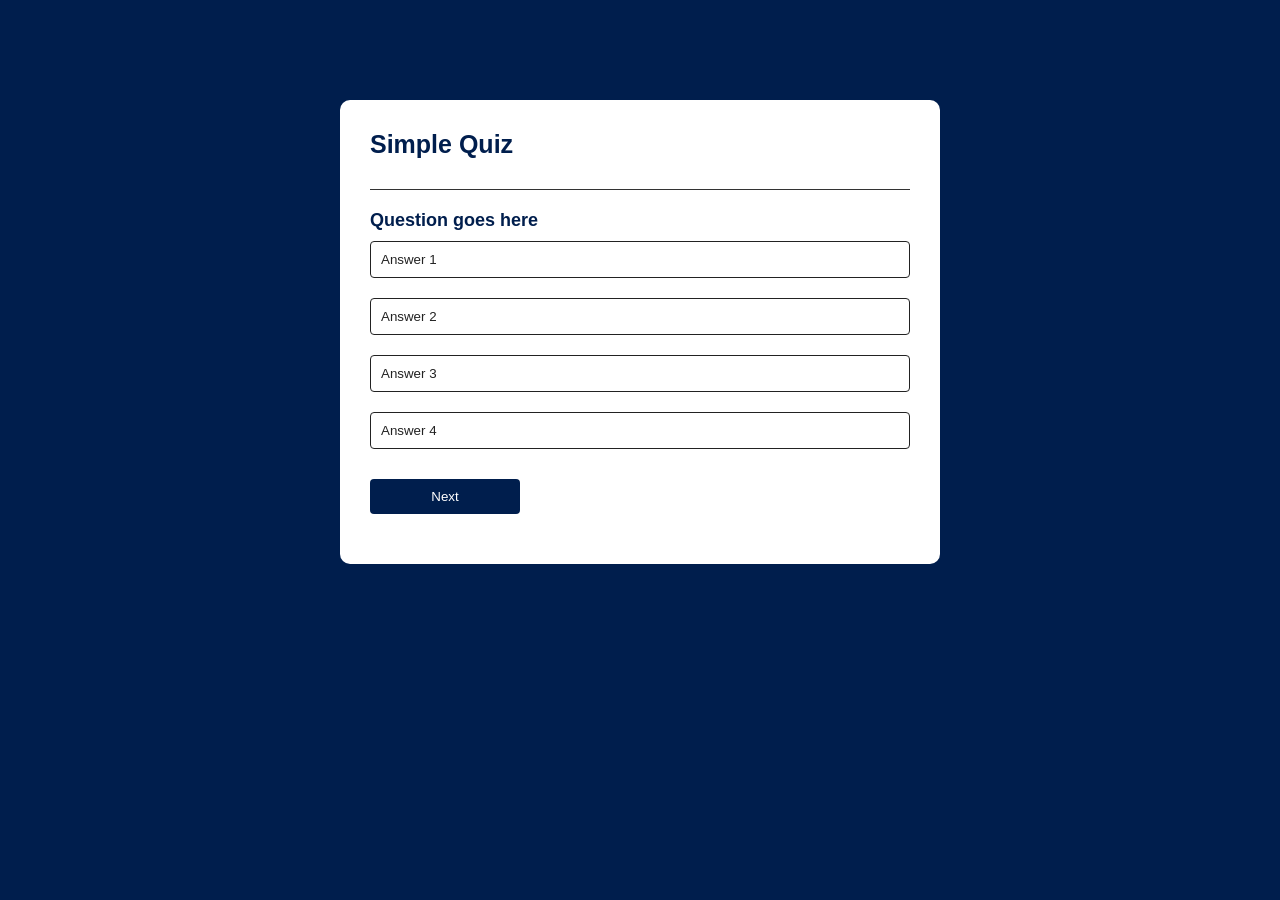
==== future.html @ 502b66e9 "day 7 copmlete" ====
<!DOCTYPE html>
<html lang="en">
<head>
    <meta charset="UTF-8">
    <meta name="viewport" content="width=device-width, initial-scale=1.0">
    <title>Document</title>
    <style>
        * {
            margin: 0;
            padding: 0;
            font-family: 'Poppins', sans-serif;
            box-sizing: border-box
        }

        body {
            background: #001e4d;
        }

        .app {
            background: #fff;
            width: 90%;
            max-width: 600px;
            margin: 100px auto 0;
            border-radius: 10px;
            padding: 30px;
        }

        .app h1 {
            font-size: 25px;
            color: #001e4d;
            font-weight: 600;
            border-bottom: 1px solid #333;
            padding-bottom: 30px;
        }

        .quiz {
            padding: 20px 0;
        }

        .quiz h2 {
            font-size: 18px;
            color: #001e4d;
            font-weight: 600;
        }

        .btn {
            background: #fff;
            color: #222;
            font-weight: 500;
            width: 100%;
            border: 1px solid #222;
            padding: 10px;
            margin: 10px 0;
            text-align: left;
            border-radius: 4px;
            cursor: pointer;
        }

        .btn:hover {
            background: #222;
            color: #fff;
        }

        #next-btn {
            background: #001e4d;
            color: #fff;
            font-weight: 500;
            width: 150px;
            border: 0;
            padding: 10px;
            margin: 20px auto 0;
            border-radius: 4px;
            cursor:pointer;
        }

        .correct {
            background: #9aeabc;
        }

        .incorrect {
            background: #ff9393;
        }
    </style>
</head>
<body>
    <div class="app">
        <h1>Simple Quiz</h1>
        <div class="quiz">
            <h2 id="question">Question goes here</h2>
            <div id="answer-buttons">
                <button class="btn">Answer 1</button>
                <button class="btn">Answer 2</button>
                <button class="btn">Answer 3</button>
                <button class="btn">Answer 4</button>
            </div>
            <button id="next-btn">Next</button>
        </div>

    </div>

    <script>
         const questions = TEST_DATA;

         const questionElement = document.getElementById("question");
         const answerButton = document.getElementById("answer-buttons");
         const nextButton = document.getElementById("next-btn");

         let currentQuestionIndex = 0;
         let score = 0;

         function startQuiz() {
            currentQuestionIndex = 0;
            score = 0;
            nextButton.innerHTML = "Next";
            showQuestion();
         }

         function showQuestion() {
            resetState();
            let currentQuestion = questions[currentIndex];
            let questionNo = currentQuestionIndex + 1;
            questionElement.innerHTML = questionNo + ". " + currentQuestion.question;

            currentQuestion.answers.forEach(answer => {
                const button = document.createElementById("button");
                button.innerHTML = answer.text;
                button.classList.add("btn");
                answerButton.appendChild(button);
                if (answer.correct) {
                    button.dataset.correct = answer.correct;
                }
                button.addEventListener("click", selectAnswer);
            })
         }

         function resetState() {
            nextButton.style.display = "none";
            while (answerButtons.firstChild) {
                answerButtons.removeChild(answerButtons.firstChild);
            }
         }

         function selectAnswer(e) {
            const selectedBtn = e.target;
            const isCorrect = selectedBtn.dataset.correct === "true";
            if (isCorrect) {
                selectBtn.classList.add("correct");
            } else {
                selectedBtn.classList.add("incorrect");
            }
         }

         startQuiz();
    </script>
</body>
</html>
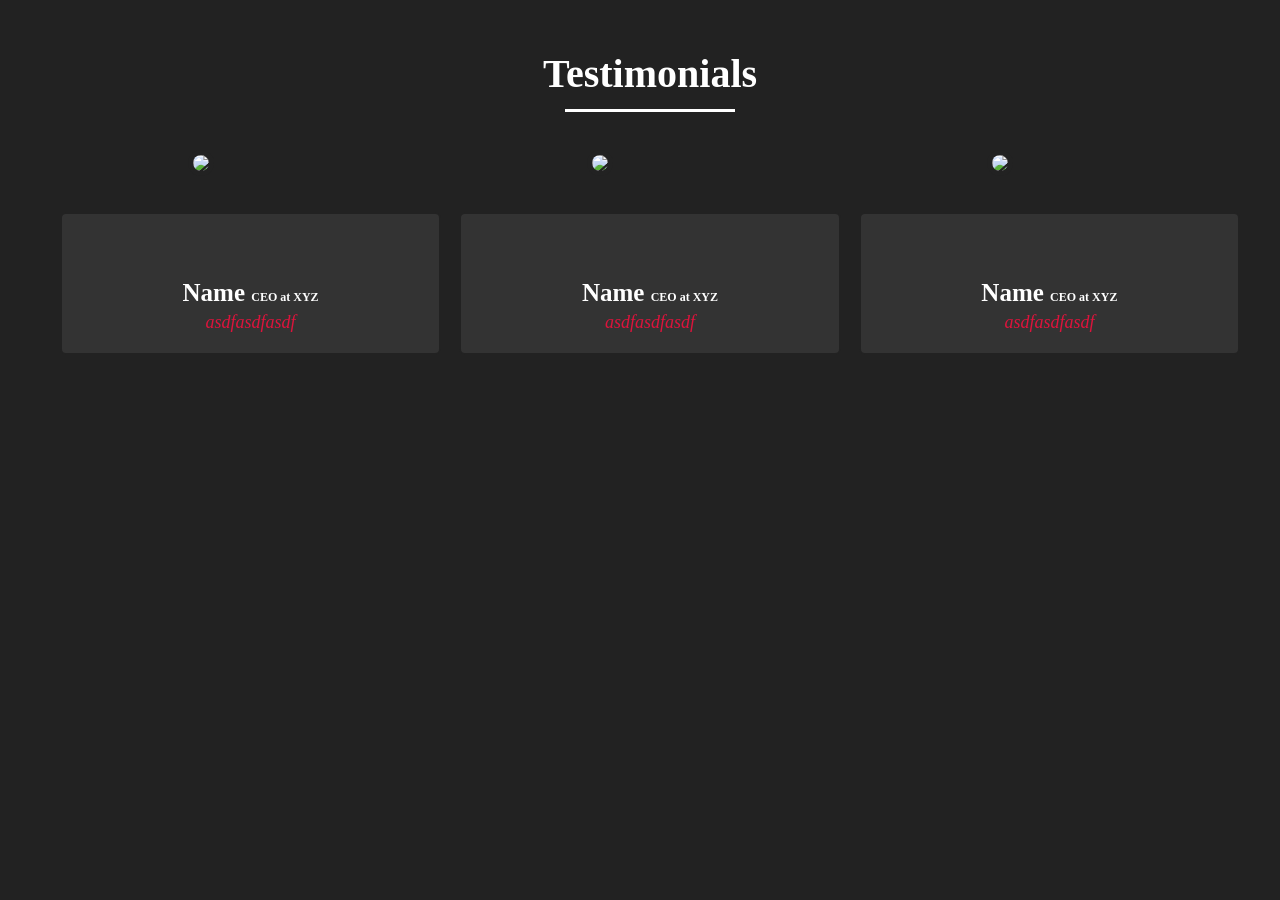
==== commit f2f9a035: "day 10 complete" ====
--- a/future.html
+++ b/future.html
@@ -8,149 +8,133 @@
         * {
             margin: 0;
             padding: 0;
-            font-family: 'Poppins', sans-serif;
-            box-sizing: border-box
+            box-sizing: border-box;
         }
 
         body {
-            background: #001e4d;
+            background-color: #222;
+            color: #fff;
+            font-family: 'sans-serif'
         }
 
-        .app {
-            background: #fff;
-            width: 90%;
-            max-width: 600px;
-            margin: 100px auto 0;
-            border-radius: 10px;
-            padding: 30px;
+        .testimonials {
+            padding: 0 60px;
+            margin: 50px auto;
+            width: 1300px;
         }
 
-        .app h1 {
-            font-size: 25px;
-            color: #001e4d;
-            font-weight: 600;
-            border-bottom: 1px solid #333;
-            padding-bottom: 30px;
+        .testimonials h1 {
+            font-size: 40px;
+            font-weight: 700;
+            text-align: center;
+            position: relative;
+            margin-bottom: 60px;
+            padding-bottom: 15px;
         }
 
-        .quiz {
-            padding: 20px 0;
+        .testimonials h1::after {
+            content: '';
+            position: absolute;
+            height: 3px;
+            width: 170px;
+            background-color: #fff;
+            bottom: 0;
+            left: 50%;
+            transform: translateX(-50%);
         }
 
-        .quiz h2 {
-            font-size: 18px;
-            color: #001e4d;
-            font-weight: 600;
+        .content {
+            display: flex;
+            justify-content: space-between;
+            text-align: center;
+            margin-top: 100px;
         }
 
-        .btn {
-            background: #fff;
-            color: #222;
-            font-weight: 500;
-            width: 100%;
-            border: 1px solid #222;
-            padding: 10px;
-            margin: 10px 0;
-            text-align: left;
-            border-radius: 4px;
+        .card {
+            background: #333;
+            padding: 60px 26px 20px;
+            width: calc(34% - 20px);
+            text-align: center;
+            user-select: none;
             cursor: pointer;
+            border-radius: 6px;
+            border: 2px solid #222;
         }
 
-        .btn:hover {
-            background: #222;
-            color: #fff;
+        .image {
+            position: absolute;
+            top: 150px;
+            margin-left: 100px;
         }
 
-        #next-btn {
-            background: #001e4d;
-            color: #fff;
-            font-weight: 500;
-            width: 150px;
-            border: 0;
-            padding: 10px;
-            margin: 20px auto 0;
-            border-radius: 4px;
-            cursor:pointer;
+        .image img {
+            width: 120px;
+            border-radius: 50%;
+            border: 5px solid #222;
+            transition: all 0.3s ease;
         }
 
-        .correct {
-            background: #9aeabc;
+        .box h3 {
+            font-size: 25px;
+            margin: 5px 0;
         }
 
-        .incorrect {
-            background: #ff9393;
+        .box h3 span {
+            font-size: 12px;
+            font-weight: normals;
+        }
+
+        .box p {
+            font-size: 18px; 
+        }
+
+        .box p i {
+            color:crimson;
+        }
+
+        .card:hover {
+            border:2px solid #fff;
+        }
+
+        .card:hover .image img {
+            border: 2px solid #fff;
         }
     </style>
 </head>
 <body>
-    <div class="app">
-        <h1>Simple Quiz</h1>
-        <div class="quiz">
-            <h2 id="question">Question goes here</h2>
-            <div id="answer-buttons">
-                <button class="btn">Answer 1</button>
-                <button class="btn">Answer 2</button>
-                <button class="btn">Answer 3</button>
-                <button class="btn">Answer 4</button>
+    <div class="testimonials">
+        <h1>Testimonials</h1>
+        <div class="content">
+            <div class="card">
+                <div class="box">
+                    <div class="image">
+                        <img src="img" >
+                    </div>
+                    <h3>Name <span>CEO at XYZ</span></h3>
+                    <p><i class="fa fa-quote-left">asdfasdfasdf</i></p>
+                </div>
             </div>
-            <button id="next-btn">Next</button>
+
+            <div class="card">
+                <div class="box">
+                    <div class="image">
+                        <img src="img" >
+                    </div>
+                    <h3>Name <span>CEO at XYZ</span></h3>
+                    <p><i class="fa fa-quote-left">asdfasdfasdf</i></p>
+                </div>
+            </div>
+
+            <div class="card">
+                <div class="box">
+                    <div class="image">
+                        <img src="img" >
+                    </div>
+                    <h3>Name <span>CEO at XYZ</span></h3>
+                    <p><i class="fa fa-quote-left">asdfasdfasdf</i></p>
+                </div>
+            </div>
         </div>
-
     </div>
-
-    <script>
-         const questions = TEST_DATA;
-
-         const questionElement = document.getElementById("question");
-         const answerButton = document.getElementById("answer-buttons");
-         const nextButton = document.getElementById("next-btn");
-
-         let currentQuestionIndex = 0;
-         let score = 0;
-
-         function startQuiz() {
-            currentQuestionIndex = 0;
-            score = 0;
-            nextButton.innerHTML = "Next";
-            showQuestion();
-         }
-
-         function showQuestion() {
-            resetState();
-            let currentQuestion = questions[currentIndex];
-            let questionNo = currentQuestionIndex + 1;
-            questionElement.innerHTML = questionNo + ". " + currentQuestion.question;
-
-            currentQuestion.answers.forEach(answer => {
-                const button = document.createElementById("button");
-                button.innerHTML = answer.text;
-                button.classList.add("btn");
-                answerButton.appendChild(button);
-                if (answer.correct) {
-                    button.dataset.correct = answer.correct;
-                }
-                button.addEventListener("click", selectAnswer);
-            })
-         }
-
-         function resetState() {
-            nextButton.style.display = "none";
-            while (answerButtons.firstChild) {
-                answerButtons.removeChild(answerButtons.firstChild);
-            }
-         }
-
-         function selectAnswer(e) {
-            const selectedBtn = e.target;
-            const isCorrect = selectedBtn.dataset.correct === "true";
-            if (isCorrect) {
-                selectBtn.classList.add("correct");
-            } else {
-                selectedBtn.classList.add("incorrect");
-            }
-         }
-
-         startQuiz();
-    </script>
 </body>
 </html>
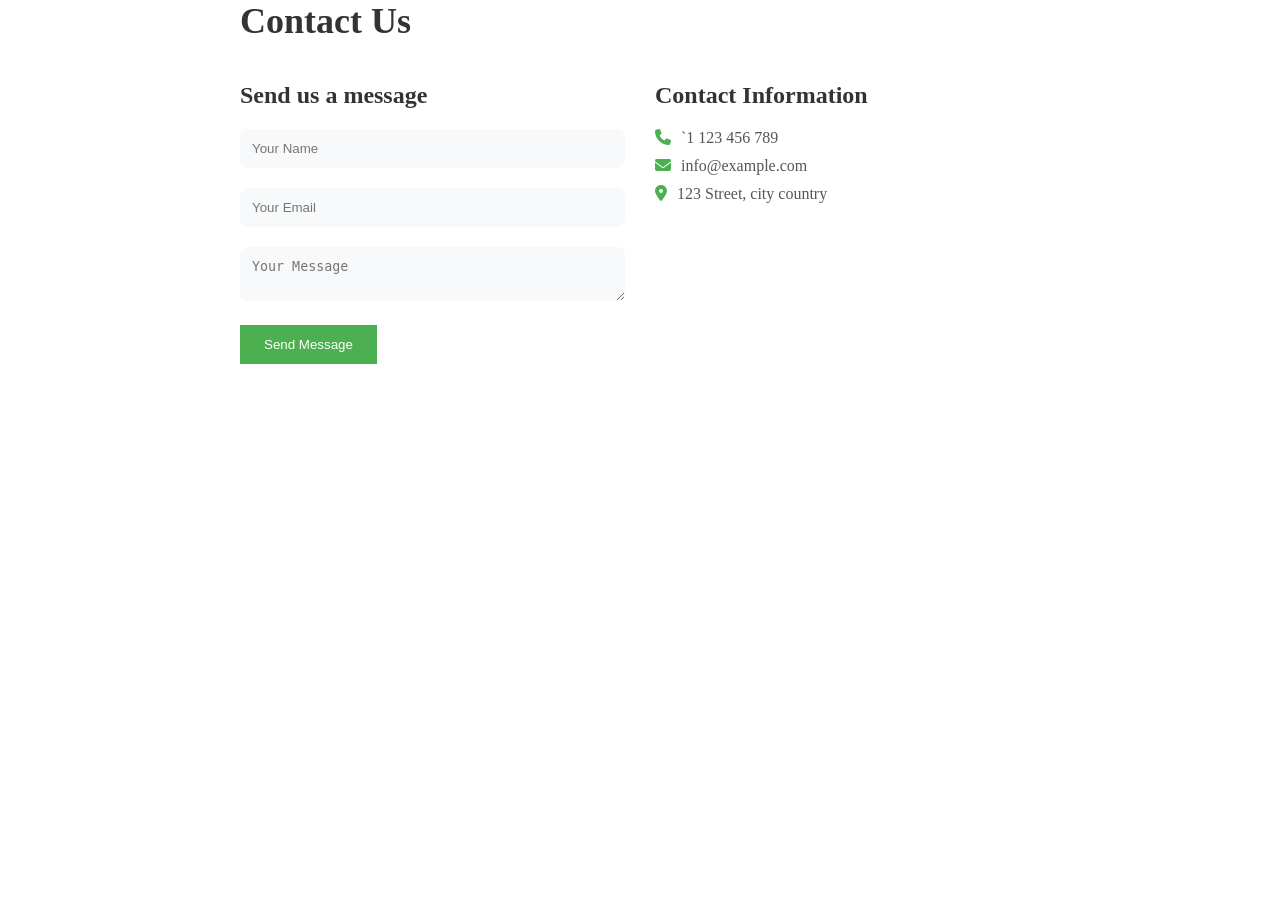
==== commit f69853eb: "day 11 (first release)" ====
--- a/future.html
+++ b/future.html
@@ -4,137 +4,141 @@
     <meta charset="UTF-8">
     <meta name="viewport" content="width=device-width, initial-scale=1.0">
     <title>Document</title>
+    <link rel="stylesheet" href="https://cdnjs.cloudflare.com/ajax/libs/font-awesome/6.5.1/css/all.min.css">
     <style>
         * {
-            margin: 0;
-            padding: 0;
+            margin: 0px;
+            padding: 0px;
             box-sizing: border-box;
         }
 
-        body {
-            background-color: #222;
-            color: #fff;
-            font-family: 'sans-serif'
+        .contact {
+            min-height: 100vh;
+            background-color: #e8f0fe;
+            padding: 50px;
+            text-align: center;
         }
 
-        .testimonials {
-            padding: 0 60px;
-            margin: 50px auto;
-            width: 1300px;
+        .container {
+            max-width: 800px;
+            margin: 0 auto;
+
         }
 
-        .testimonials h1 {
-            font-size: 40px;
-            font-weight: 700;
-            text-align: center;
-            position: relative;
-            margin-bottom: 60px;
-            padding-bottom: 15px;
+        .container h2 {
+            font-size: 36px;
+            margin-bottom: 40px;
+            color: #333;
         }
 
-        .testimonials h1::after {
-            content: '';
-            position: absolute;
-            height: 3px;
-            width: 170px;
-            background-color: #fff;
-            bottom: 0;
-            left: 50%;
-            transform: translateX(-50%);
+        .contact-wrapper {
+            display: grid;
+            grid-template-columns: repeat(2, 1fr);
+            grid-gap: 30px;
         }
 
-        .content {
-            display: flex;
-            justify-content: space-between;
-            text-align: center;
-            margin-top: 100px;
+        .contact-form {
+            text-align: left;
         }
 
-        .card {
-            background: #333;
-            padding: 60px 26px 20px;
-            width: calc(34% - 20px);
-            text-align: center;
-            user-select: none;
-            cursor: pointer;
-            border-radius: 6px;
-            border: 2px solid #222;
+        .contact-form h3 {
+            font-size: 24px;
+            margin-bottom: 20px;
+            color: #333;
         }
 
-        .image {
-            position: absolute;
-            top: 150px;
-            margin-left: 100px;
+        .form-group {
+            margin-bottom: 20px;
         }
 
-        .image img {
-            width: 120px;
-            border-radius: 50%;
-            border: 5px solid #222;
-            transition: all 0.3s ease;
+        input, textarea {
+            width: 100%;
+            padding: 12px;
+            border-radius: 8px;
+            border: none;
+            background-color: #f8f9fa;
+            color: #333;
         }
 
-        .box h3 {
-            font-size: 25px;
-            margin: 5px 0;
+        input:focus,
+        textarea:focus {
+            outline: none;
+            box-shadow: 0 0 8px #bbb;
         }
 
-        .box h3 span {
-            font-size: 12px;
-            font-weight: normals;
+        button {
+            display: inline-block;
+            padding: 12px 24px;
+            background-color: #4caf50;
+            color: #fff;
+            border: none;
+            cursor: pointer;
+            transition: 0.3s ease;
         }
 
-        .box p {
-            font-size: 18px; 
+        button:hover {
+            background-color: #45a049;
         }
 
-        .box p i {
-            color:crimson;
+        .contact-info { 
+            text-align: left;
         }
 
-        .card:hover {
-            border:2px solid #fff;
+        .contact-info h3 {
+            font-size: 24px;
+            margin-bottom: 20px;
+            color: #333;
         }
 
-        .card:hover .image img {
-            border: 2px solid #fff;
+        .contact-info p {
+            margin-bottom: 10px;
+            color: #555;
+        }
+
+        .contact-info i {
+            color: #4caf50;
+            margin-right: 10px;
+        }
+
+        @media screen and (max-width: 768px) {
+            .container {
+                padding: 20px;
+            }
+
+            .contact-wrapper {
+                grid-template-columns: 1fr;
+            }
         }
     </style>
 </head>
 <body>
-    <div class="testimonials">
-        <h1>Testimonials</h1>
-        <div class="content">
-            <div class="card">
-                <div class="box">
-                    <div class="image">
-                        <img src="img" >
+   <section class="content">
+    <div class="container">
+        <h2>Contact Us</h2>
+        <div class="contact-wrapper">
+            <div class="contact-form">
+                <h3>Send us a message</h3>
+                <form>
+                    <div class="form-group">
+                        <input type="temt" name="name" placeholder="Your Name">
                     </div>
-                    <h3>Name <span>CEO at XYZ</span></h3>
-                    <p><i class="fa fa-quote-left">asdfasdfasdf</i></p>
-                </div>
+                    <div class="form-group">
+                        <input type="temt" name="email" placeholder="Your Email">
+                    </div>
+                    <div class="form-group">
+                        <textarea name="message" placeholder="Your Message"></textarea>
+                    </div>
+                    <button type="submit">Send Message</button>
+                </form>
             </div>
-
-            <div class="card">
-                <div class="box">
-                    <div class="image">
-                        <img src="img" >
-                    </div>
-                    <h3>Name <span>CEO at XYZ</span></h3>
-                    <p><i class="fa fa-quote-left">asdfasdfasdf</i></p>
-                </div>
-            </div>
-
-            <div class="card">
-                <div class="box">
-                    <div class="image">
-                        <img src="img" >
-                    </div>
-                    <h3>Name <span>CEO at XYZ</span></h3>
-                    <p><i class="fa fa-quote-left">asdfasdfasdf</i></p>
-                </div>
+            <div class="contact-info">
+                <h3>Contact Information</h3>
+                <p><i class="fas fa-phone"></i>`1 123 456 789</p>
+                <p> <i class="fas fa-envelope"></i>info@example.com</p>
+                <p><i class="fas fa-map-marker-alt"></i>123 Street, city country</p>
             </div>
         </div>
     </div>
+   </section> 
 </body>
 </html>
